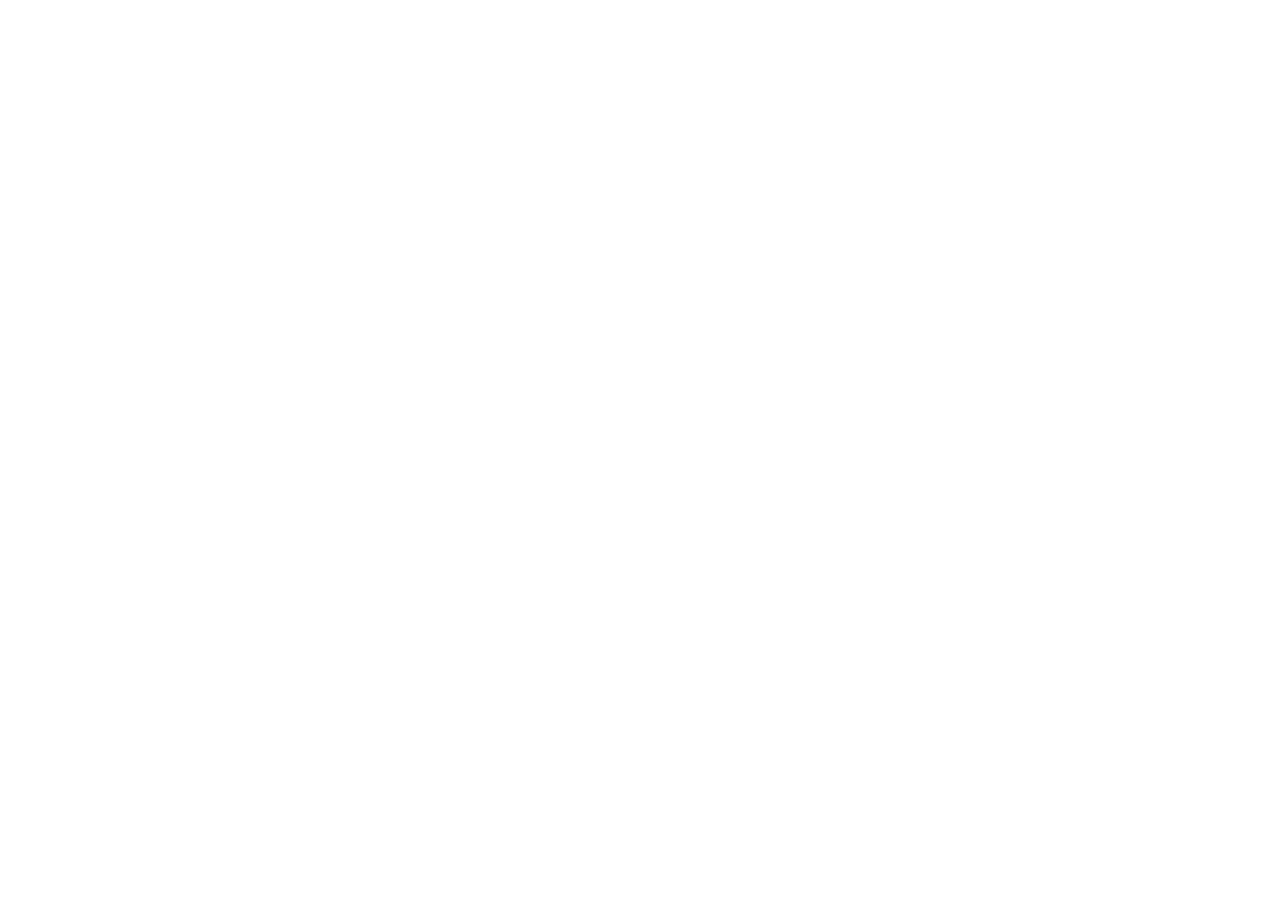
==== contact.html @ e2b9d7f5 "Minor edits" ====
<!DOCTYPE html>
<html lang="en">
<head>
    <meta charset="UTF-8">
    <meta http-equiv="X-UA-Compatible" content="IE=edge">
    <meta name="viewport" content="width=device-width, initial-scale=1.0">
    <title>Document</title>
    
    <link rel="stylesheet" type="text/css" href="index.css"
</head>
</head>
<body>
    
</body>
</html>
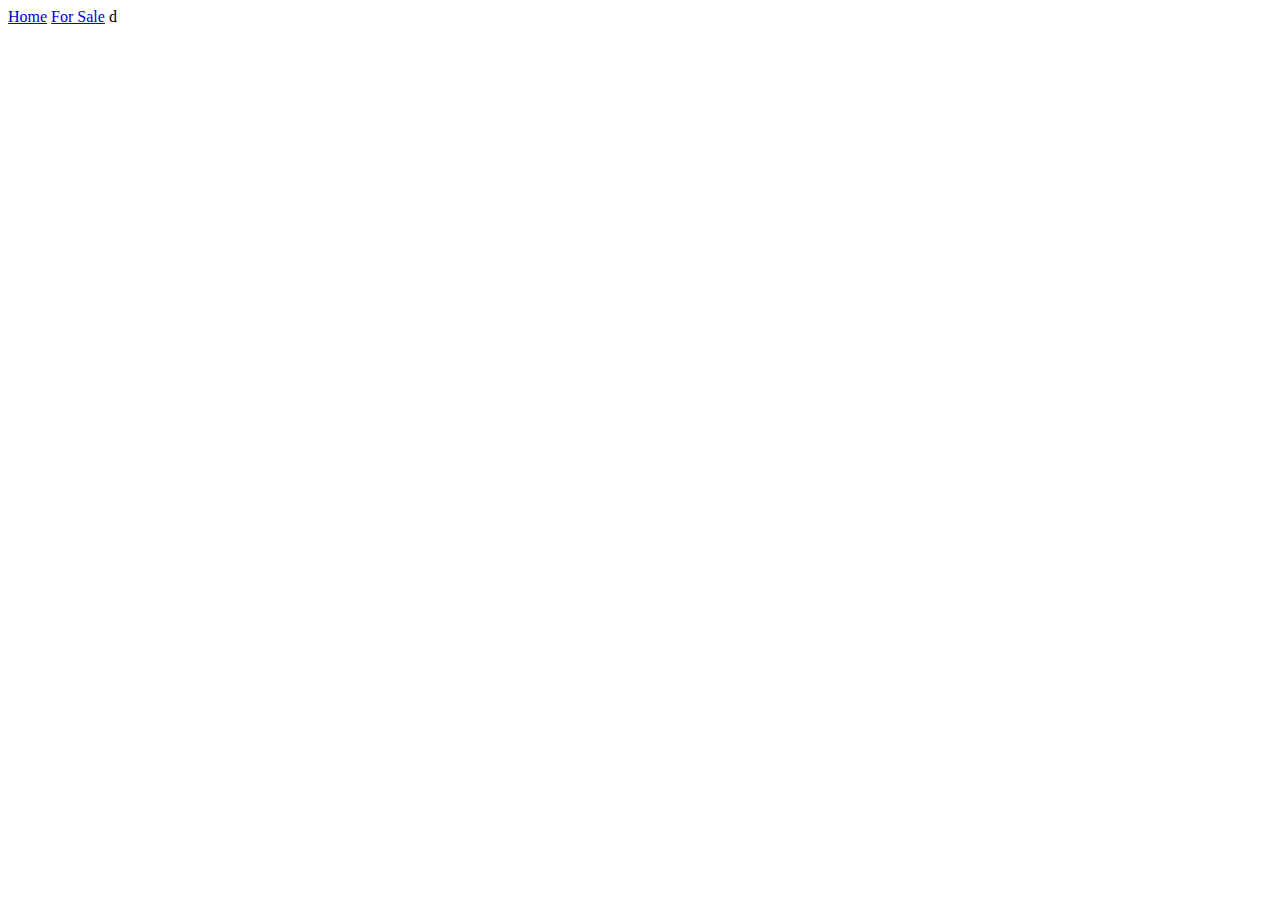
==== commit 3183fbf1: "starts layout" ====
--- a/contact.html
+++ b/contact.html
@@ -1,15 +1,17 @@
 <!DOCTYPE html>
 <html lang="en">
-<head>
-    <meta charset="UTF-8">
-    <meta http-equiv="X-UA-Compatible" content="IE=edge">
-    <meta name="viewport" content="width=device-width, initial-scale=1.0">
-    <title>Document</title>
-    
-    <link rel="stylesheet" type="text/css" href="index.css"
-</head>
-</head>
-<body>
-    
-</body>
-</html>+  <head>
+    <meta charset="UTF-8" />
+    <meta http-equiv="X-UA-Compatible" content="IE=edge" />
+    <meta name="viewport" content="width=device-width, initial-scale=1.0" />
+    <title>For Sale</title>
+
+    <link rel="stylesheet" type="text/css" href="index.css" />
+  </head>
+
+  <body>
+    <a href="index.html" .\>Home</a>
+    <a href="for-sale.html" .\>For Sale</a>
+  </body>
+</html>
+d
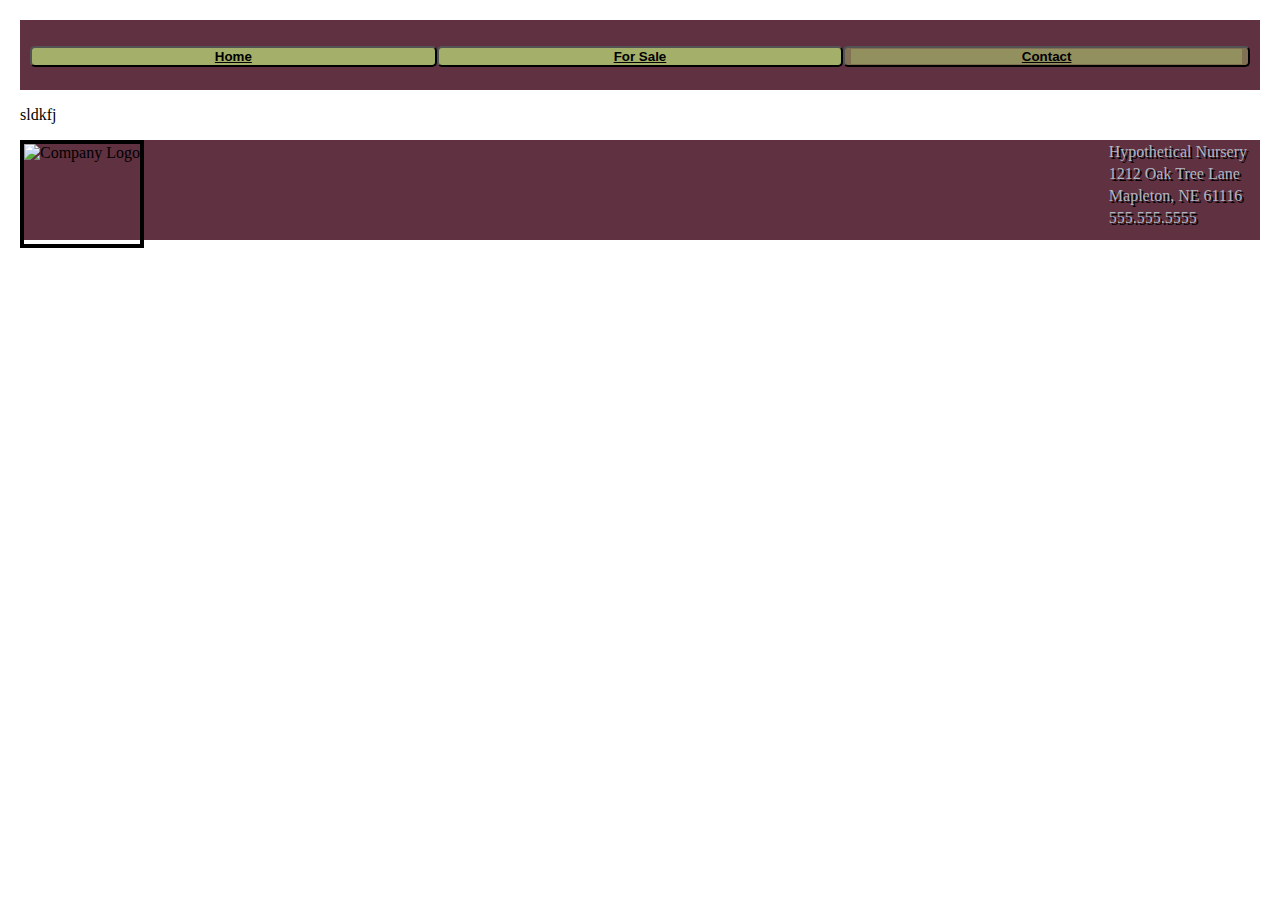
==== commit 5d530d5a: "added header and footer with css" ====
--- a/contact.html
+++ b/contact.html
@@ -5,13 +5,60 @@
     <meta http-equiv="X-UA-Compatible" content="IE=edge" />
     <meta name="viewport" content="width=device-width, initial-scale=1.0" />
     <title>For Sale</title>
-
+    <!-- CSS only -->
+    <link
+      href="https://cdn.jsdelivr.net/npm/bootstrap@5.1.0/dist/css/bootstrap.min.css"
+      rel="stylesheet"
+      integrity="sha384-KyZXEAg3QhqLMpG8r+8fhAXLRk2vvoC2f3B09zVXn8CA5QIVfZOJ3BCsw2P0p/We"
+      crossorigin="anonymous"
+    />
     <link rel="stylesheet" type="text/css" href="index.css" />
   </head>
 
+  <header class="header">
+    <ul>
+      <button>
+        <li>
+          <a href="index.html" .\ title="Home">Home</a>
+        </li>
+      </button>
+      <button>
+        <li>
+          <a href="for-sale.html" .\ title="For Sale">For Sale</a>
+        </li>
+      </button>
+      <button class="disabled-button">
+        <li>
+          <a href="contact.html" .\ class="disabled-button" title="Contact"
+            >Contact</a
+          >
+        </li>
+      </button>
+    </ul>
+  </header>
+
   <body>
-    <a href="index.html" .\>Home</a>
-    <a href="for-sale.html" .\>For Sale</a>
+    <p>sldkfj</p>
+    <footer class="footer">
+      <img
+        class="footer-img"
+        src="https://previews.123rf.com/images/beta757/beta7571405/beta757140500016/28464379-oak-tree-isolated-on-black-round.jpg"
+        alt="Company Logo"
+        title="Hypothetical Nursery"
+      />
+      <div>
+        <p>Hypothetical Nursery</p>
+        <p>1212 Oak Tree Lane</p>
+        <p>Mapleton, NE 61116</p>
+        <p>555.555.5555</p>
+      </div>
+    </footer>
+
+    <!-- JavaScript Bundle with Popper -->
+    <script
+      src="https://cdn.jsdelivr.net/npm/bootstrap@5.1.0/dist/js/bootstrap.bundle.min.js"
+      integrity="sha384-U1DAWAznBHeqEIlVSCgzq+c9gqGAJn5c/t99JyeKa9xxaYpSvHU5awsuZVVFIhvj"
+      crossorigin="anonymous"
+    ></script>
   </body>
 </html>
-d
--- a/index.css
+++ b/index.css
@@ -0,0 +1,83 @@
+body {
+  margin: 20px;
+}
+
+.header {
+  background-color: rgb(96, 49, 64);
+  height: 50px;
+}
+.footer {
+  background-color: rgb(96, 49, 64);
+  height: 100px;
+  display: flex;
+  padding-right: 10px;
+  justify-content: space-between;
+}
+header {
+  padding: 10px;
+}
+
+li a {
+  display: block;
+  flex: 0 1 calc(100% / 3);
+  color: black;
+}
+
+li a:hover {
+  color: rgb(96, 49, 64);
+}
+
+ul {
+  list-style-type: none;
+  padding-left: 0;
+}
+
+header ul {
+  display: flex;
+  flex-direction: row;
+}
+ul button {
+  flex: 0 1 calc(100% / 3);
+  font-family: Arial, Helvetica, sans-serif;
+  font-weight: bold;
+  border-radius: 5px;
+  background-color: rgb(164, 175, 105);
+}
+
+button:hover {
+  -ms-transform: scale(1.1, 1.1);
+  -webkit-transform: scale(1.1, 1.1);
+  transform: scale(1.1, 1.1);
+  transition: 500ms;
+}
+
+.disabled-button {
+  background-color: rgba(164, 175, 105, 0.5);
+}
+
+.disabled-button:hover {
+  -ms-transform: scale(1, 1);
+  -webkit-transform: scale(1, 1);
+  transform: scale(1, 1);
+  color: black;
+  cursor: default;
+}
+
+.footer-img {
+  display: block;
+  height: 100px;
+  border: solid black 4px;
+}
+
+footer div {
+  display: flex;
+  flex-direction: column;
+}
+
+footer div p {
+  color: rgb(173, 182, 196);
+  text-shadow: 2px 2px black;
+  flex-basis: auto;
+  margin: 3px;
+  max-height: 16px;
+}
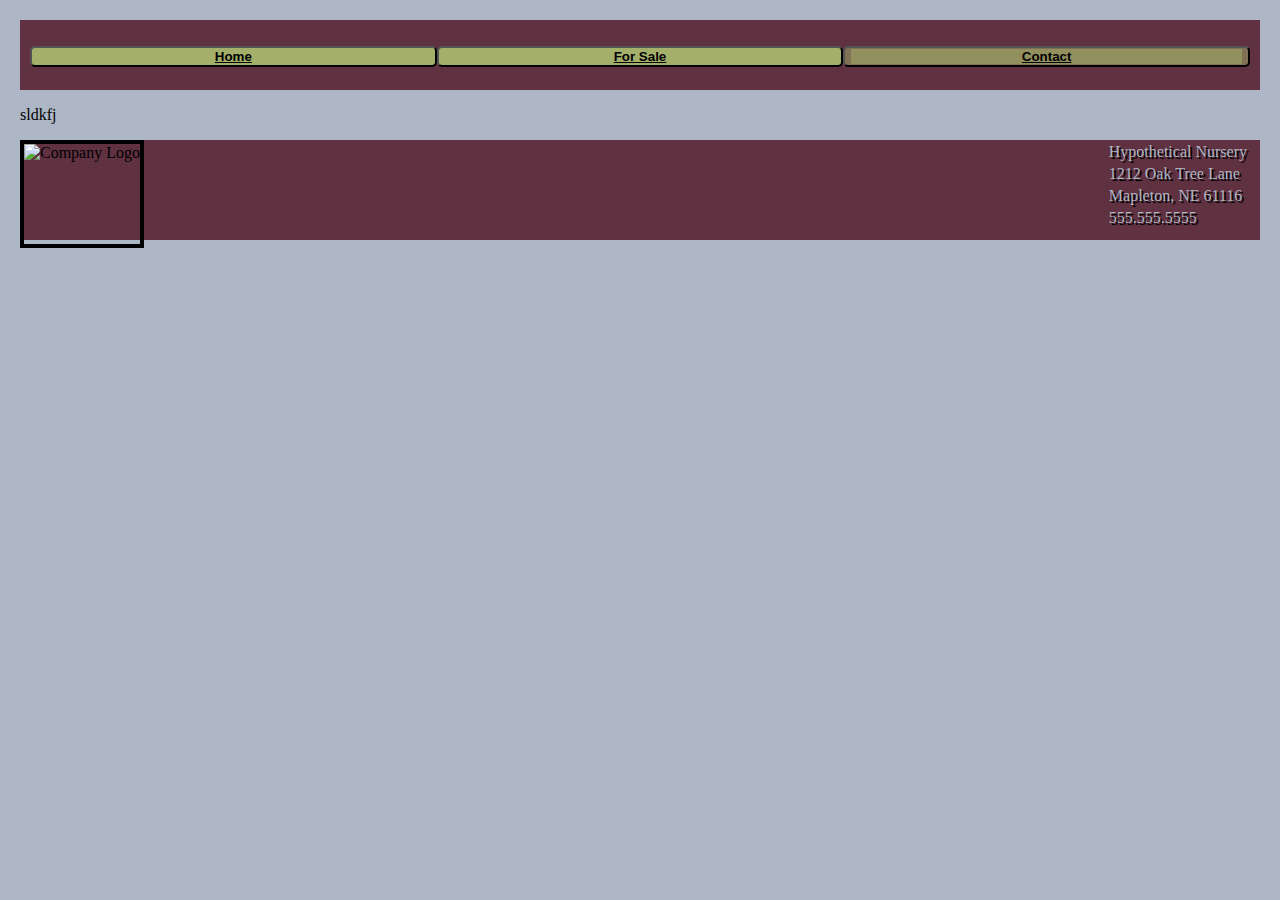
==== commit 0dc1d8ea: "adds primary containers to main pg" ====
--- a/contact.html
+++ b/contact.html
@@ -4,7 +4,7 @@
     <meta charset="UTF-8" />
     <meta http-equiv="X-UA-Compatible" content="IE=edge" />
     <meta name="viewport" content="width=device-width, initial-scale=1.0" />
-    <title>For Sale</title>
+    <title>Hypothetical Nursery</title>
     <!-- CSS only -->
     <link
       href="https://cdn.jsdelivr.net/npm/bootstrap@5.1.0/dist/css/bootstrap.min.css"
@@ -15,29 +15,28 @@
     <link rel="stylesheet" type="text/css" href="index.css" />
   </head>
 
-  <header class="header">
-    <ul>
-      <button>
-        <li>
-          <a href="index.html" .\ title="Home">Home</a>
-        </li>
-      </button>
-      <button>
-        <li>
-          <a href="for-sale.html" .\ title="For Sale">For Sale</a>
-        </li>
-      </button>
-      <button class="disabled-button">
-        <li>
-          <a href="contact.html" .\ class="disabled-button" title="Contact"
-            >Contact</a
-          >
-        </li>
-      </button>
-    </ul>
-  </header>
-
   <body>
+    <header class="header">
+      <ul>
+        <button>
+          <li>
+            <a href="index.html" .\ title="Home">Home</a>
+          </li>
+        </button>
+        <button>
+          <li>
+            <a href="for-sale.html" .\ title="For Sale">For Sale</a>
+          </li>
+        </button>
+        <button class="disabled-button">
+          <li>
+            <a href="contact.html" .\ class="disabled-button" title="Contact"
+              >Contact</a
+            >
+          </li>
+        </button>
+      </ul>
+    </header>
     <p>sldkfj</p>
     <footer class="footer">
       <img
--- a/index.css
+++ b/index.css
@@ -1,5 +1,6 @@
 body {
   margin: 20px;
+  background-color: rgb(173, 182, 196);
 }
 
 .header {
@@ -81,3 +82,17 @@
   margin: 3px;
   max-height: 16px;
 }
+
+main {
+  display: flex;
+  flex-direction: row;
+  flex-flow: row wrap;
+}
+section {
+  flex: 1 1 calc((100% / 3) * 2);
+  min-width: 300px;
+}
+
+aside {
+  flex: 1 0 calc(100% / 3);
+}
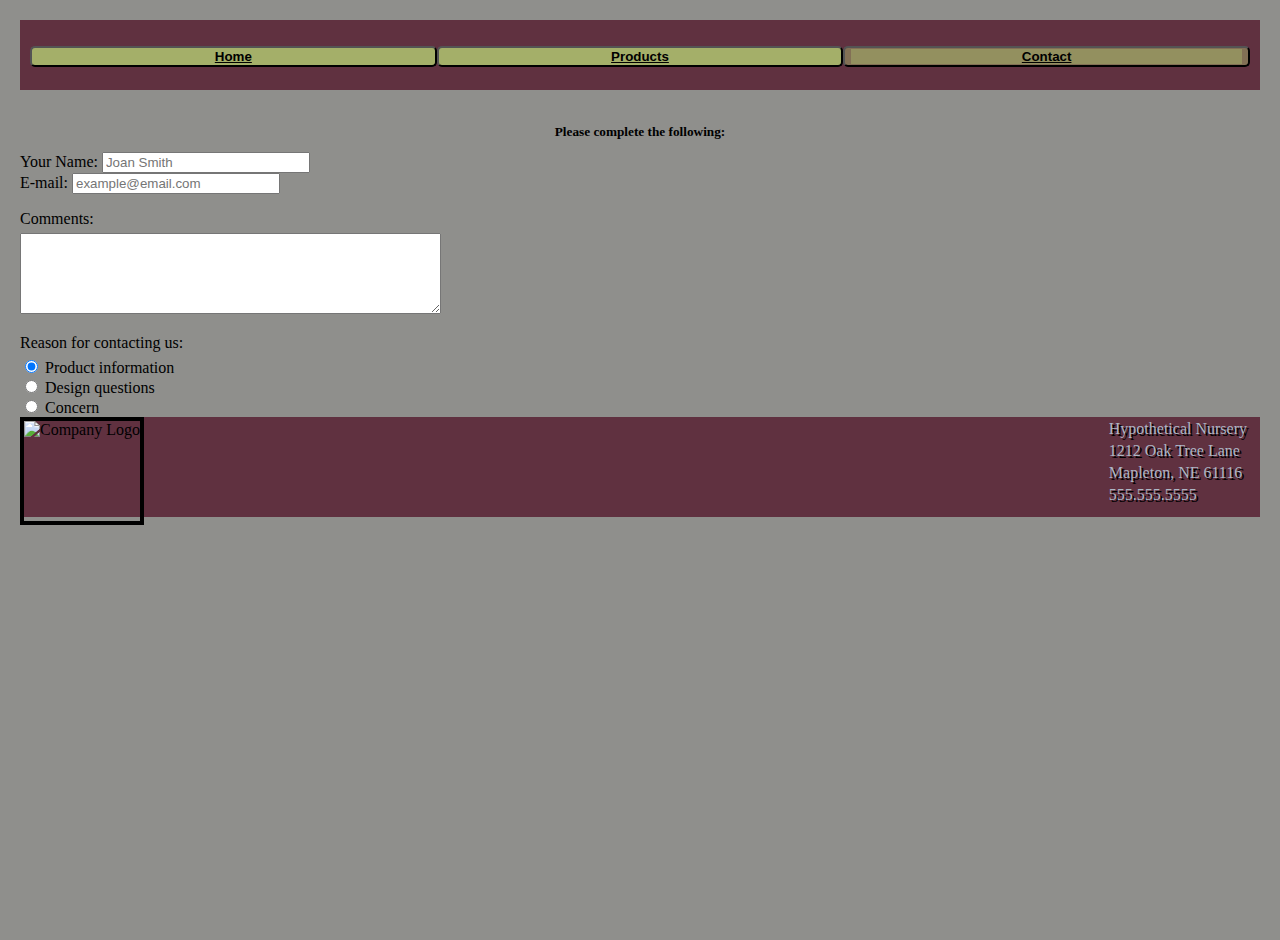
==== commit dff0ba2b: "adds content and function to contact page" ====
--- a/contact.html
+++ b/contact.html
@@ -25,7 +25,7 @@
         </button>
         <button>
           <li>
-            <a href="for-sale.html" .\ title="For Sale">For Sale</a>
+            <a href="for-sale.html" .\ title="For Sale">Products</a>
           </li>
         </button>
         <button class="disabled-button">
@@ -37,7 +37,44 @@
         </button>
       </ul>
     </header>
-    <p>sldkfj</p>
+
+    <div class="contact-form">
+      <h5 class="contact-header">Please complete the following:</h5>
+      
+      <form>
+      <label for="name">Your Name:</label>
+      <input type="text" id="name" class="name-email" placeholder="Joan Smith" />
+      </form>
+      
+      <form>
+      <label for="email"> E-mail:</label>
+      <input type="text" id="email" class="name-email" placeholder="example@email.com" />
+      </form>
+
+      <form>
+        <p>Comments:</p>
+        <textarea name="comments" cols="50" rows="5">
+        </textarea>
+      </form>
+      
+      <div>
+        <p class="reason-radio">Reason for contacting us:</p>
+        <form>
+          <input type="radio" id="product-info" value="product-info"checked>
+          <label for="product-info" class="radio-label">Product information</label>
+        </form>
+        <form>
+          <input type="radio" id="design">
+          <label for="design" class="radio-label">Design questions</label>
+        </form>
+        <form>
+          <input type="radio" id="concern">
+          <label for="concern" class="radio-label">Concern</label>
+        </form>
+      </div>
+
+
+
     <footer class="footer">
       <img
         class="footer-img"
--- a/index.css
+++ b/index.css
@@ -1,6 +1,9 @@
 body {
   margin: 20px;
-  background-color: rgb(173, 182, 196);
+  background-color: rgb(143, 143, 140);
+  height: 100vh;
+  display: flex;
+  flex-direction: column;
 }
 
 .header {
@@ -16,6 +19,10 @@
 }
 header {
   padding: 10px;
+}
+
+footer {
+  margin-top: auto;
 }
 
 li a {
@@ -46,10 +53,11 @@
 }
 
 button:hover {
-  -ms-transform: scale(1.1, 1.1);
-  -webkit-transform: scale(1.1, 1.1);
-  transform: scale(1.1, 1.1);
-  transition: 500ms;
+  -ms-transform: scale(1.05, 1.05);
+  -webkit-transform: scale(1.05, 1.05);
+  transform: scale(1.05, 1.05);
+  transition: 200ms;
+  background-color: ivory;
 }
 
 .disabled-button {
@@ -88,11 +96,177 @@
   flex-direction: row;
   flex-flow: row wrap;
 }
-section {
-  flex: 1 1 calc((100% / 3) * 2);
-  min-width: 300px;
-}
-
-aside {
-  flex: 1 0 calc(100% / 3);
-}
+main section {
+  flex: 1 1 80%;
+  padding-right: 10px;
+  display: flex;
+  flex-direction: row;
+  flex-flow: row wrap;
+}
+
+main aside {
+  flex: 1 0 20%;
+  display: flex;
+  flex-direction: column;
+  min-width: 148.2px;
+}
+
+section div {
+  background-color: rgba(164, 175, 105, 0.5);
+  border: solid black 1px;
+  flex: 1 0 calc(50% - 18px);
+  min-height: 200px;
+  width: 50px;
+
+  padding: 6px 10px 6px 10px;
+  margin: 4px 4px 4px 4px;
+}
+
+section div:nth-child(5n + 2) {
+  flex: 1 0 calc(100% - 28px);
+}
+
+aside figure {
+  background-color: rgba(164, 175, 105, 0.5);
+  border: solid black 1px;
+  flex: 0 1 100%;
+  height: auto;
+  margin-top: 4px;
+  padding: 5px 5px 5px 5px;
+}
+
+h5 {
+  text-align: center;
+  width: 100%;
+  margin-bottom: 0px;
+  line-height: 40px;
+}
+
+/* BEGINNING OF FOR SALE PAGE */
+.vertical-menu {
+  width: 280px;
+  padding-right: 10px;
+}
+
+.vertical-menu a {
+  background-color: rgb(172, 235, 152);
+  color: black;
+  display: block;
+  padding: 12px;
+  text-decoration: none;
+}
+
+.vertical-menu a:hover,
+#back-to-top:hover {
+  background-color: rgba(171, 235, 152, 0.329);
+  color: ivory;
+}
+
+.img-fluid {
+  width: 50%;
+  border-radius: 5px;
+}
+.img-scale:hover {
+  -ms-transform: scale(2, 2) translate(40px, 40px);
+  -webkit-transform: scale(2, 2) translate(40px, 40px);
+  transform: scale(2, 2) translate(40px, 40px);
+  transition: 200ms;
+}
+
+section article {
+  display: flex;
+  flex-direction: column;
+  background-color: rgb(221, 221, 215);
+  border: solid rgb(42, 43, 46) 1px;
+  font-family: "Segoe UI", Tahoma, Geneva, Verdana, sans-serif;
+  flex: 1 0 calc(50% - 30px);
+  min-height: 200px;
+  width: 50px;
+  position: relative;
+
+  padding: 6px 10px 6px 10px;
+  margin: 4px 4px 4px 4px;
+}
+section.products {
+  padding-right: 0px;
+  flex: 1 1 460px;
+}
+
+article b.products {
+  margin-left: 0px;
+  font-size: large;
+}
+
+nav a {
+  position: absolute;
+  bottom: 0px;
+  right: 10px;
+  color: rgb(42, 43, 46);
+  background-color: rgb(172, 235, 152);
+}
+@media (max-width: 780px) {
+  main section {
+    padding-right: 0px;
+  }
+  section div:nth-child(5n + 2) {
+    flex: 1 0 calc(100% - 28px);
+  }
+  section div {
+    flex: 1 1 calc(50% - 18px);
+    width: 50px;
+  }
+  main aside {
+    flex-direction: row;
+    flex-wrap: wrap;
+  }
+  aside figure {
+    flex: 1 1 calc(50% - 18px);
+    min-height: 148px;
+    margin: 4px 4px 4px 4px;
+  }
+  section.products {
+    flex: 1 1 100%;
+  }
+}
+
+@media (max-width: 550px) {
+  section div {
+    flex: 0 0 100%;
+  }
+  main section {
+    max-width: 280;
+  }
+  section div:nth-child(5n + 2) {
+    flex: 1 0 100%;
+  }
+  section article {
+    min-width: 255px;
+  }
+}
+/* @media (max-width: 355px) {
+  .contact-header {
+    font-size: 16px;
+  }
+} */
+
+label,
+form p {
+  font-weight: 500;
+  width: 100px;
+  margin-bottom: 5px;
+}
+input.name-email {
+  width: 200px;
+}
+::placeholder {
+  font-weight: 300;
+}
+p.reason-radio {
+  margin-bottom: 5px;
+}
+.reason-radio {
+  width: 200px;
+}
+.radio-label {
+  width: 150px;
+}
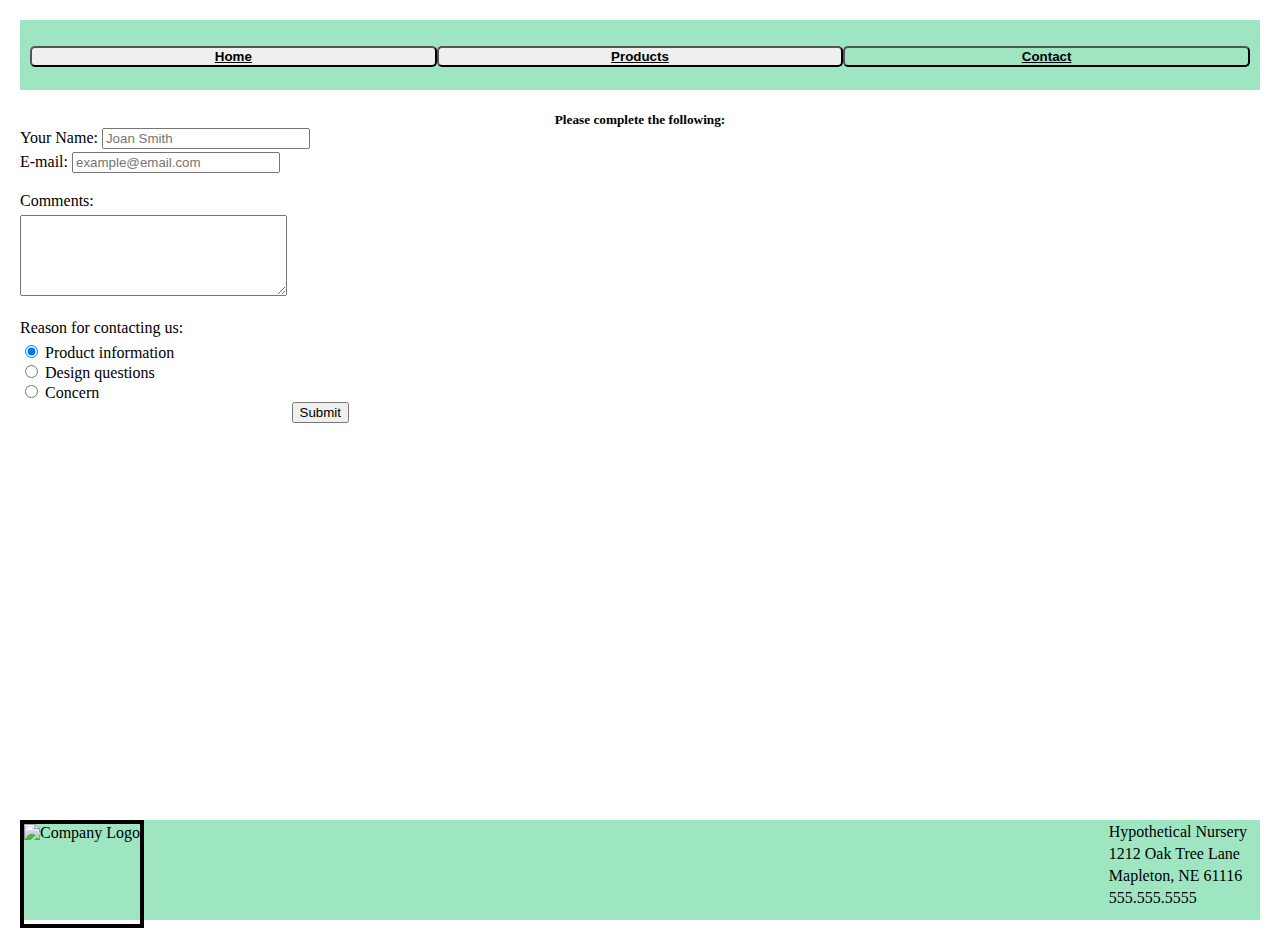
==== commit e568bd0b: "adds improved flex and color; finish contact page" ====
--- a/contact.html
+++ b/contact.html
@@ -38,42 +38,55 @@
       </ul>
     </header>
 
-    <div class="contact-form">
+    
       <h5 class="contact-header">Please complete the following:</h5>
+      <div class="container">
+        <form class="text-form">
+          <label for="name" class="form-header">Your Name:</label>
+          <input
+            type="text"
+            id="name"
+            class="name-email"
+            placeholder="Joan Smith"
+          />
+        </form>
+
+        <form class="text-form">
+          <label for="email" class="form-header"> E-mail:</label>
+          <input
+            type="text"
+            id="email"
+            class="name-email"
+            placeholder="example@email.com"
+          />
+        </form>
+
+        <form class="text-form">
+          <p class="form-header">Comments:</p>
+          <textarea name="comments" cols="50" rows="5"> </textarea>
+        </form>
+
+        
+          <p class="reason-radio form-header">Reason for contacting us:</p>
+          <form>
+            <input type="radio" id="product-info" name="reason" value="product-info" checked />
+            <label for="product-info" class="radio-label"
+              >Product information</label>
+          </form>
+          <form>
+            <input type="radio" id="design" name="reason" value="design"/>
+            <label for="design" class="radio-label">Design questions</label>
+          </form>
+          <form>
+            <input type="radio" id="concern" name="reason" value="concern"/>
+            <label for="concern" class="radio-label">Concern</label>
+          </form>
+        
       
-      <form>
-      <label for="name">Your Name:</label>
-      <input type="text" id="name" class="name-email" placeholder="Joan Smith" />
-      </form>
       
-      <form>
-      <label for="email"> E-mail:</label>
-      <input type="text" id="email" class="name-email" placeholder="example@email.com" />
-      </form>
-
-      <form>
-        <p>Comments:</p>
-        <textarea name="comments" cols="50" rows="5">
-        </textarea>
-      </form>
-      
-      <div>
-        <p class="reason-radio">Reason for contacting us:</p>
-        <form>
-          <input type="radio" id="product-info" value="product-info"checked>
-          <label for="product-info" class="radio-label">Product information</label>
-        </form>
-        <form>
-          <input type="radio" id="design">
-          <label for="design" class="radio-label">Design questions</label>
-        </form>
-        <form>
-          <input type="radio" id="concern">
-          <label for="concern" class="radio-label">Concern</label>
-        </form>
+        <input type="submit" value="Submit" class="submit-button" />
       </div>
-
-
+    </div>
 
     <footer class="footer">
       <img
--- a/index.css
+++ b/index.css
@@ -1,17 +1,17 @@
 body {
   margin: 20px;
-  background-color: rgb(143, 143, 140);
+
   height: 100vh;
   display: flex;
   flex-direction: column;
 }
 
 .header {
-  background-color: rgb(96, 49, 64);
+  background-color: #9ee6c2;
   height: 50px;
 }
 .footer {
-  background-color: rgb(96, 49, 64);
+  background-color: #9ee6c2;
   height: 100px;
   display: flex;
   padding-right: 10px;
@@ -32,7 +32,7 @@
 }
 
 li a:hover {
-  color: rgb(96, 49, 64);
+  color: black;
 }
 
 ul {
@@ -49,7 +49,6 @@
   font-family: Arial, Helvetica, sans-serif;
   font-weight: bold;
   border-radius: 5px;
-  background-color: rgb(164, 175, 105);
 }
 
 button:hover {
@@ -57,11 +56,11 @@
   -webkit-transform: scale(1.05, 1.05);
   transform: scale(1.05, 1.05);
   transition: 200ms;
-  background-color: ivory;
+  background-color: #d3d3d3;
 }
 
 .disabled-button {
-  background-color: rgba(164, 175, 105, 0.5);
+  background-color: #9ee6c248;
 }
 
 .disabled-button:hover {
@@ -70,6 +69,7 @@
   transform: scale(1, 1);
   color: black;
   cursor: default;
+  background-color: #9ee6c248;
 }
 
 .footer-img {
@@ -84,8 +84,6 @@
 }
 
 footer div p {
-  color: rgb(173, 182, 196);
-  text-shadow: 2px 2px black;
   flex-basis: auto;
   margin: 3px;
   max-height: 16px;
@@ -102,6 +100,7 @@
   display: flex;
   flex-direction: row;
   flex-flow: row wrap;
+  align-content: flex-start;
 }
 
 main aside {
@@ -112,7 +111,7 @@
 }
 
 section div {
-  background-color: rgba(164, 175, 105, 0.5);
+  background-color: #9ee6c248;
   border: solid black 1px;
   flex: 1 0 calc(50% - 18px);
   min-height: 200px;
@@ -127,7 +126,7 @@
 }
 
 aside figure {
-  background-color: rgba(164, 175, 105, 0.5);
+  background-color: #f2f2f2;
   border: solid black 1px;
   flex: 0 1 100%;
   height: auto;
@@ -139,7 +138,7 @@
   text-align: center;
   width: 100%;
   margin-bottom: 0px;
-  line-height: 40px;
+  max-height: 40px;
 }
 
 /* BEGINNING OF FOR SALE PAGE */
@@ -149,7 +148,7 @@
 }
 
 .vertical-menu a {
-  background-color: rgb(172, 235, 152);
+  background-color: #d6f6e1;
   color: black;
   display: block;
   padding: 12px;
@@ -158,8 +157,10 @@
 
 .vertical-menu a:hover,
 #back-to-top:hover {
-  background-color: rgba(171, 235, 152, 0.329);
-  color: ivory;
+  background-color: #d3d3d3;
+}
+#back-to-top:hover {
+  color: black;
 }
 
 .img-fluid {
@@ -167,16 +168,16 @@
   border-radius: 5px;
 }
 .img-scale:hover {
-  -ms-transform: scale(2, 2) translate(40px, 40px);
-  -webkit-transform: scale(2, 2) translate(40px, 40px);
-  transform: scale(2, 2) translate(40px, 40px);
+  -ms-transform: scale(1.5, 1.5) translate(20px, 20px);
+  -webkit-transform: scale(1.5, 1.5) translate(20px, 20px);
+  transform: scale(1.5, 1.5) translate(20px, 20px);
   transition: 200ms;
 }
 
 section article {
   display: flex;
   flex-direction: column;
-  background-color: rgb(221, 221, 215);
+  background-color: #9ee6c248;
   border: solid rgb(42, 43, 46) 1px;
   font-family: "Segoe UI", Tahoma, Geneva, Verdana, sans-serif;
   flex: 1 0 calc(50% - 30px);
@@ -202,7 +203,6 @@
   bottom: 0px;
   right: 10px;
   color: rgb(42, 43, 46);
-  background-color: rgb(172, 235, 152);
 }
 @media (max-width: 780px) {
   main section {
@@ -243,18 +243,35 @@
     min-width: 255px;
   }
 }
-/* @media (max-width: 355px) {
-  .contact-header {
-    font-size: 16px;
-  }
-} */
-
-label,
-form p {
+@media (max-width: 465px) {
+  .form-container {
+    display: flex;
+    flex-direction: column;
+    max-width: 425 px;
+  }
+}
+
+.container {
+  display: flex;
+  justify-content: center;
+  flex-direction: column;
+  max-width: 329px;
+}
+.submit-button {
+  margin-inline-start: auto;
+}
+textarea {
+  max-width: 261px;
+}
+.form-header {
   font-weight: 500;
   width: 100px;
   margin-bottom: 5px;
 }
+
+.text-form {
+  margin-bottom: 3px;
+}
 input.name-email {
   width: 200px;
 }
@@ -270,3 +287,7 @@
 .radio-label {
   width: 150px;
 }
+.submit-button {
+  display: block;
+  float: right;
+}
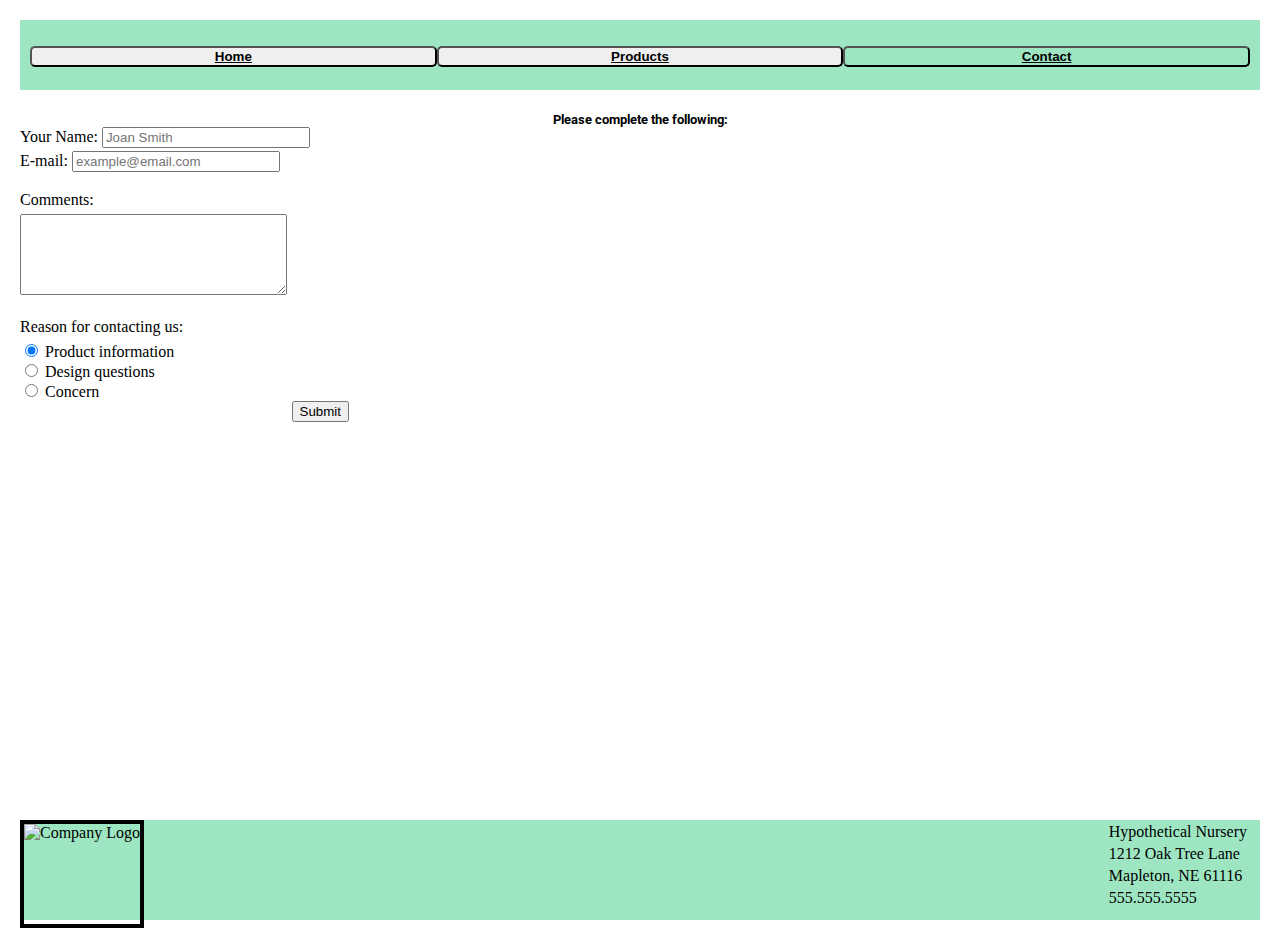
==== commit fe7e98cb: "adds external font" ====
--- a/contact.html
+++ b/contact.html
@@ -12,6 +12,9 @@
       integrity="sha384-KyZXEAg3QhqLMpG8r+8fhAXLRk2vvoC2f3B09zVXn8CA5QIVfZOJ3BCsw2P0p/We"
       crossorigin="anonymous"
     />
+    <link rel="preconnect" href="https://fonts.googleapis.com">
+<link rel="preconnect" href="https://fonts.gstatic.com" crossorigin>
+<link href="https://fonts.googleapis.com/css2?family=Roboto:wght@100&display=swap" rel="stylesheet">
     <link rel="stylesheet" type="text/css" href="index.css" />
   </head>
 
@@ -68,19 +71,19 @@
 
         
           <p class="reason-radio form-header">Reason for contacting us:</p>
-          <form>
+          <div>
             <input type="radio" id="product-info" name="reason" value="product-info" checked />
             <label for="product-info" class="radio-label"
               >Product information</label>
-          </form>
-          <form>
+          </div>
+          <div>
             <input type="radio" id="design" name="reason" value="design"/>
             <label for="design" class="radio-label">Design questions</label>
-          </form>
-          <form>
+          </div>
+          <div>
             <input type="radio" id="concern" name="reason" value="concern"/>
             <label for="concern" class="radio-label">Concern</label>
-          </form>
+          </div>
         
       
       
--- a/index.css
+++ b/index.css
@@ -139,6 +139,8 @@
   width: 100%;
   margin-bottom: 0px;
   max-height: 40px;
+  font-family: "Roboto", sans-serif;
+  font-weight: bold;
 }
 
 /* BEGINNING OF FOR SALE PAGE */
